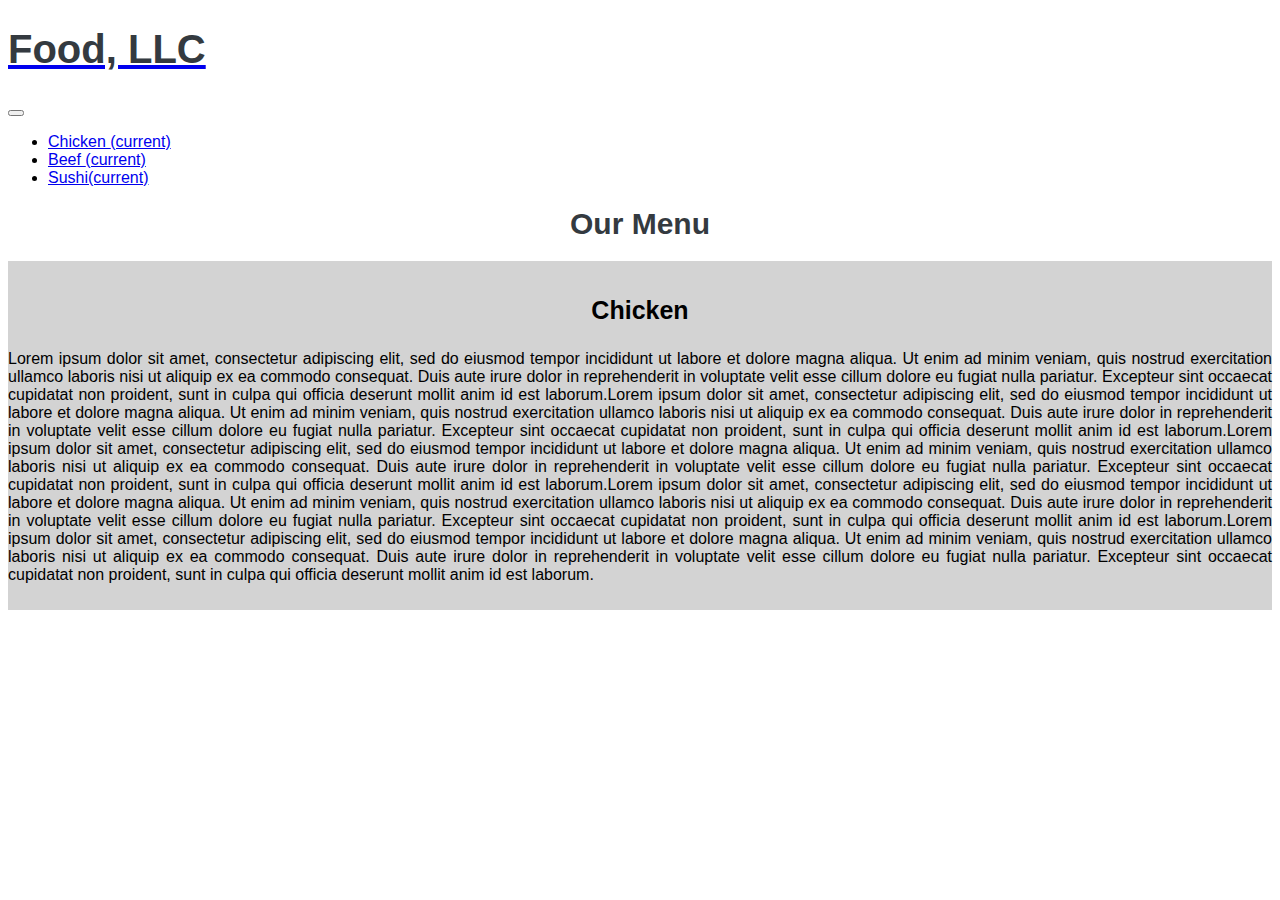
==== mod3-assignment/index.html @ c31c3022 "module 3 assignment complete" ====
<!doctype html>
<html lang="en">
  <head>
    <!-- Required meta tags -->
    <meta charset="utf-8">
    <meta name="viewport" content="width=device-width, initial-scale=1, shrink-to-fit=no">

    <!-- Bootstrap CSS -->
    <link rel="stylesheet" href="https://stackpath.bootstrapcdn.com/bootstrap/4.5.0/css/bootstrap.min.css" integrity="sha384-9aIt2nRpC12Uk9gS9baDl411NQApFmC26EwAOH8WgZl5MYYxFfc+NcPb1dKGj7Sk" crossorigin="anonymous">
    <link rel="stylesheet" type="text/css" href="style.css"/>

    <title>Module 3 Assignment</title>
  </head>
  <body>
  	<!-- HEADER START -->
  	<header>

 <nav class="navbar pull-left navbar-light bg-light">
  <a  id="brand-name" class="navbar-brand" href="#"><h1>Food, LLC</h1></a>
  <button class="navbar-toggler d-sm-none float-right" type="button" data-toggle="collapse" data-target="#navbarSupportedContent" aria-controls="navbarSupportedContent" aria-expanded="false" aria-label="Toggle navigation">
    <span id="nav-button"class="navbar-toggler-icon "></span>
  </button>

  <div class="collapse navbar-collapse" id="navbarSupportedContent">
    <ul class="navbar-nav ">
      <li class="nav-item ">
        <a class="nav-link" href="#">Chicken <span class="sr-only">(current)</span></a>
      </li>
      <li class="nav-item">
        <a class="nav-link" href="#">Beef <span class="sr-only">(current)</span></a>
      </li>
      <li class="nav-item">
        <a class="nav-link" href="#">Sushi<span class="sr-only">(current)</span></a>
      </li>
    </ul>
   </div>
</nav>
</header>

<!-- HEADER END-->
<!--MAIN CONTENT START-->
<h2> Our Menu </h2>
<div class="container">
	<div class="row">
		<div id="menu-item" class="col-11">
			<h3> Chicken </h3>
			<p>Lorem ipsum dolor sit amet, consectetur adipiscing elit, sed do eiusmod tempor incididunt ut labore et dolore magna aliqua. Ut enim ad minim veniam, quis nostrud exercitation ullamco laboris nisi ut aliquip ex ea commodo consequat. Duis aute irure dolor in reprehenderit in voluptate velit esse cillum dolore eu fugiat nulla pariatur. Excepteur sint occaecat cupidatat non proident, sunt in culpa qui officia deserunt mollit anim id est laborum.Lorem ipsum dolor sit amet, consectetur adipiscing elit, sed do eiusmod tempor incididunt ut labore et dolore magna aliqua. Ut enim ad minim veniam, quis nostrud exercitation ullamco laboris nisi ut aliquip ex ea commodo consequat. Duis aute irure dolor in reprehenderit in voluptate velit esse cillum dolore eu fugiat nulla pariatur. Excepteur sint occaecat cupidatat non proident, sunt in culpa qui officia deserunt mollit anim id est laborum.Lorem ipsum dolor sit amet, consectetur adipiscing elit, sed do eiusmod tempor incididunt ut labore et dolore magna aliqua. Ut enim ad minim veniam, quis nostrud exercitation ullamco laboris nisi ut aliquip ex ea commodo consequat. Duis aute irure dolor in reprehenderit in voluptate velit esse cillum dolore eu fugiat nulla pariatur. Excepteur sint occaecat cupidatat non proident, sunt in culpa qui officia deserunt mollit anim id est laborum.Lorem ipsum dolor sit amet, consectetur adipiscing elit, sed do eiusmod tempor incididunt ut labore et dolore magna aliqua. Ut enim ad minim veniam, quis nostrud exercitation ullamco laboris nisi ut aliquip ex ea commodo consequat. Duis aute irure dolor in reprehenderit in voluptate velit esse cillum dolore eu fugiat nulla pariatur. Excepteur sint occaecat cupidatat non proident, sunt in culpa qui officia deserunt mollit anim id est laborum.Lorem ipsum dolor sit amet, consectetur adipiscing elit, sed do eiusmod tempor incididunt ut labore et dolore magna aliqua. Ut enim ad minim veniam, quis nostrud exercitation ullamco laboris nisi ut aliquip ex ea commodo consequat. Duis aute irure dolor in reprehenderit in voluptate velit esse cillum dolore eu fugiat nulla pariatur. Excepteur sint occaecat cupidatat non proident, sunt in culpa qui officia deserunt mollit anim id est laborum.</p>

		</div>	
	</div>
</div>







<!--MAIN CONTENT END-->


























    <!-- Optional JavaScript -->
    <!-- jQuery first, then Popper.js, then Bootstrap JS -->
    <script src="https://code.jquery.com/jquery-3.5.1.slim.min.js" integrity="sha384-DfXdz2htPH0lsSSs5nCTpuj/zy4C+OGpamoFVy38MVBnE+IbbVYUew+OrCXaRkfj" crossorigin="anonymous"></script>
    <script src="https://cdn.jsdelivr.net/npm/popper.js@1.16.0/dist/umd/popper.min.js" integrity="sha384-Q6E9RHvbIyZFJoft+2mJbHaEWldlvI9IOYy5n3zV9zzTtmI3UksdQRVvoxMfooAo" crossorigin="anonymous"></script>
    <script src="https://stackpath.bootstrapcdn.com/bootstrap/4.5.0/js/bootstrap.min.js" integrity="sha384-OgVRvuATP1z7JjHLkuOU7Xw704+h835Lr+6QL9UvYjZE3Ipu6Tp75j7Bh/kR0JKI" crossorigin="anonymous"></script>
  </body>
</html>
---- mod3-assignment/style.css ----
body{
	font-size: 16px;
	font-family: sans-serif;
}
/*header*/

 #nav-header{
 	color: #D3D3D3;
 	 }

#brand-name h1{
	font-size:40px;
	color: #343a40
}
.navbar-toggler-icon {
	color:internal-dark-color(buttontext,#212529);
}

.nav-link{
	text-align: center;
}

/* main Contenyt */
h2{
	font-size: 30px;
	color: #343a40;
	text-align: center;
	margin-top: 20px;
	margin-bottom: 20px;

}
#menu-item{
	background-color: #D3D3D3;
	margin-left: auto;
	margin-right: auto;
	padding-top:10px;
	padding-bottom: 10px;

}

h3{
	text-align: center;
	font-size: 25px
}

p{
	text-align: justify;
}
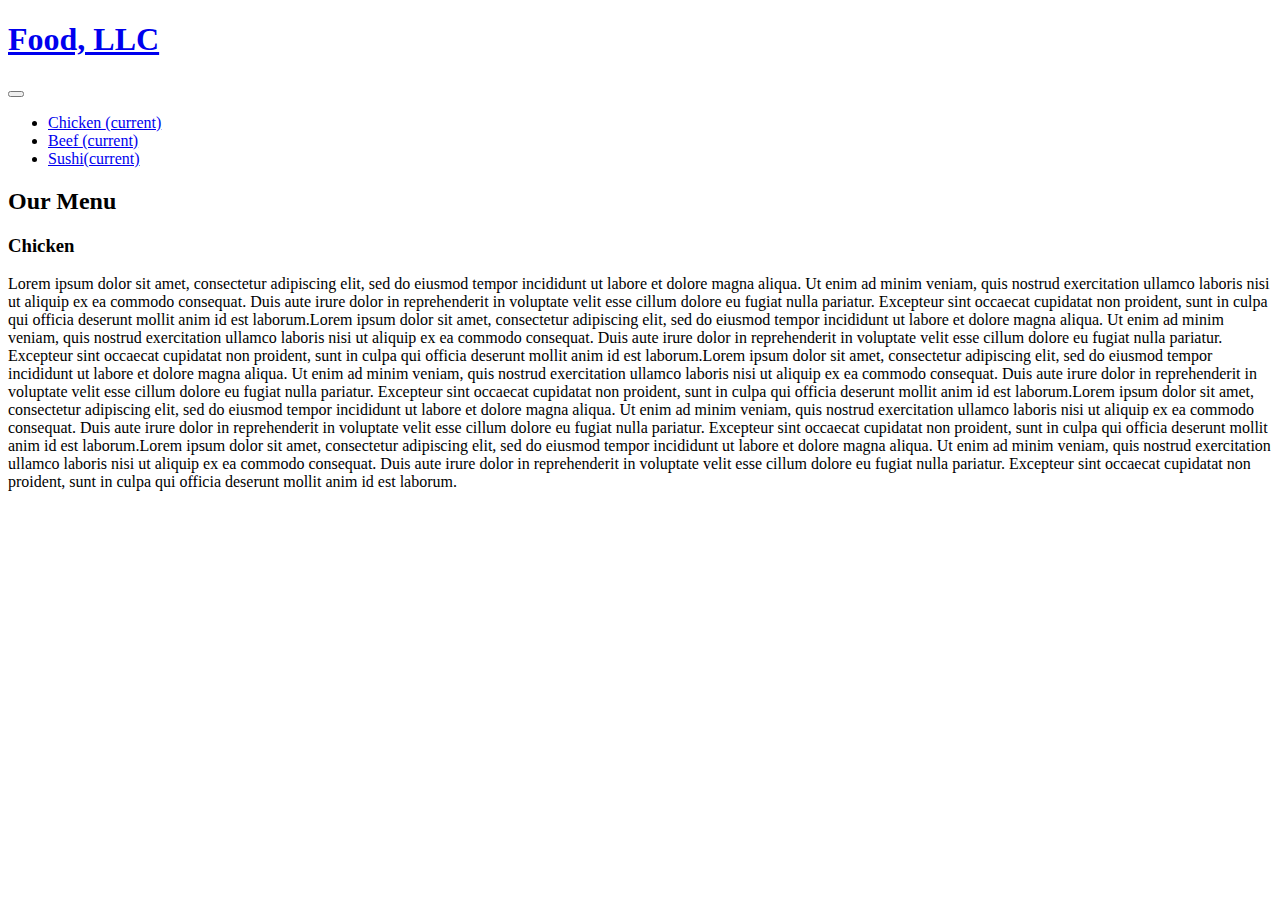
==== commit cab9db25: "Update index.html" ====
--- a/mod3-assignment/index.html
+++ b/mod3-assignment/index.html
@@ -7,7 +7,7 @@
 
     <!-- Bootstrap CSS -->
     <link rel="stylesheet" href="https://stackpath.bootstrapcdn.com/bootstrap/4.5.0/css/bootstrap.min.css" integrity="sha384-9aIt2nRpC12Uk9gS9baDl411NQApFmC26EwAOH8WgZl5MYYxFfc+NcPb1dKGj7Sk" crossorigin="anonymous">
-    <link rel="stylesheet" type="text/css" href="style.css"/>
+    <link rel="stylesheet" type="text/css" href="https://github.com/poonamkgupta/coursera-test/blob/master/mod3-assignment/style.css"/>
 
     <title>Module 3 Assignment</title>
   </head>
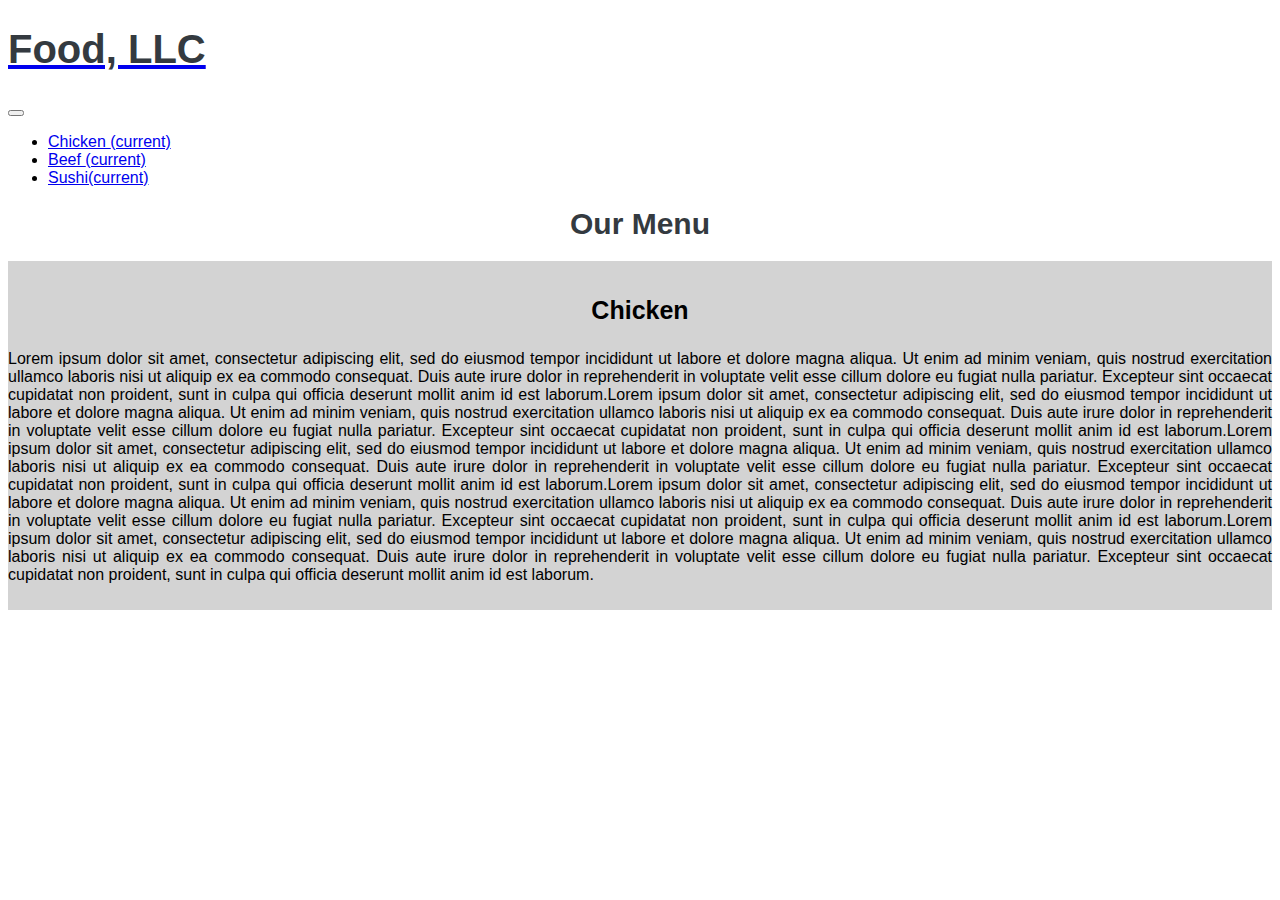
==== commit 69282bcc: "Update index.html" ====
--- a/mod3-assignment/index.html
+++ b/mod3-assignment/index.html
@@ -4,12 +4,13 @@
     <!-- Required meta tags -->
     <meta charset="utf-8">
     <meta name="viewport" content="width=device-width, initial-scale=1, shrink-to-fit=no">
-
     <!-- Bootstrap CSS -->
     <link rel="stylesheet" href="https://stackpath.bootstrapcdn.com/bootstrap/4.5.0/css/bootstrap.min.css" integrity="sha384-9aIt2nRpC12Uk9gS9baDl411NQApFmC26EwAOH8WgZl5MYYxFfc+NcPb1dKGj7Sk" crossorigin="anonymous">
-    <link rel="stylesheet" type="text/css" href="https://github.com/poonamkgupta/coursera-test/blob/master/mod3-assignment/style.css"/>
+    
 
     <title>Module 3 Assignment</title>
+	  
+	<link rel="stylesheet" type="text/css" href="style.css"/>   
   </head>
   <body>
   	<!-- HEADER START -->
--- a/mod3-assignment/style.css
+++ b/mod3-assignment/style.css
@@ -0,0 +1,48 @@
+body{
+	font-size: 16px;
+	font-family: sans-serif;
+}
+/*header*/
+
+ #nav-header{
+ 	color: #D3D3D3;
+ 	 }
+
+#brand-name h1{
+	font-size:40px;
+	color: #343a40
+}
+.navbar-toggler-icon {
+	color:internal-dark-color(buttontext,#212529);
+}
+
+.nav-link{
+	text-align: center;
+}
+
+/* main Contenyt */
+h2{
+	font-size: 30px;
+	color: #343a40;
+	text-align: center;
+	margin-top: 20px;
+	margin-bottom: 20px;
+
+}
+#menu-item{
+	background-color: #D3D3D3;
+	margin-left: auto;
+	margin-right: auto;
+	padding-top:10px;
+	padding-bottom: 10px;
+
+}
+
+h3{
+	text-align: center;
+	font-size: 25px
+}
+
+p{
+	text-align: justify;
+}